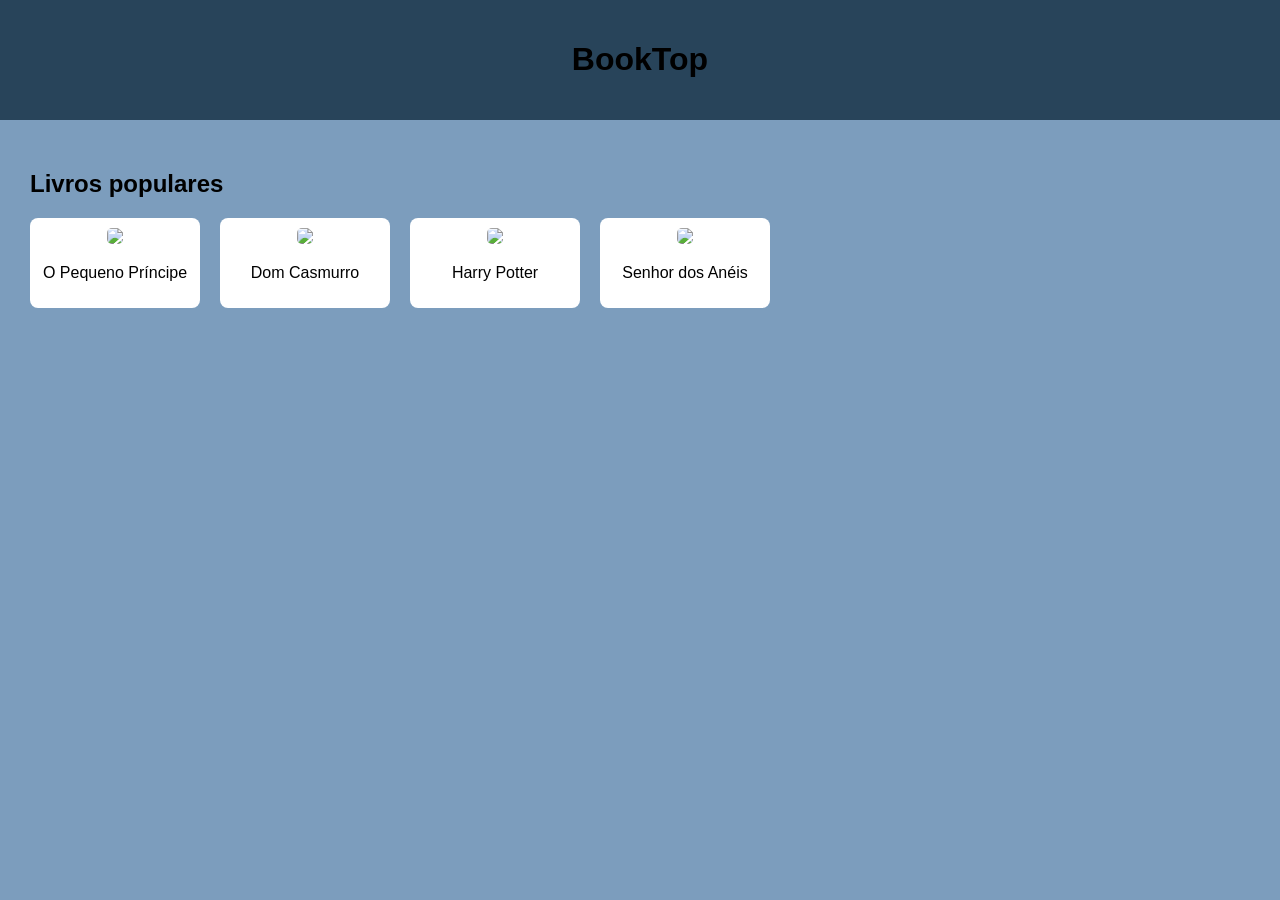
==== booktop/home.html @ 9ef8174e "Add files via upload" ====
<!DOCTYPE html>
<html lang="pt-br">
<head>
<meta charset="UTF-8">
<title>BookTop</title>
<link rel="stylesheet" href="style.css">
</head>

<body>

<header>
<h1>BookTop</h1>
</header>

<div class="container">

<h2>Livros populares</h2>

<div class="livros">

<a href="livro.html" class="card">
<img src="https://covers.openlibrary.org/b/id/10523338-L.jpg">
<p>O Pequeno Príncipe</p>
</a>

<div class="card">
<img src="https://covers.openlibrary.org/b/id/11153261-L.jpg">
<p>Dom Casmurro</p>
</div>

<div class="card">
<img src="https://covers.openlibrary.org/b/id/8225261-L.jpg">
<p>Harry Potter</p>
</div>

<div class="card">
<img src="https://covers.openlibrary.org/b/id/8231856-L.jpg">
<p>Senhor dos Anéis</p>
</div>

</div>

</div>

</body>
</html>
---- booktop/style.css ----
body{
    font-family: Arial;
    margin:0;
    background:#7c9dbd; "cor de fundo"
    }
    
    header{
    background:#28445a; cor da aba de cima
    color:rgb(2, 1, 1);
    padding:20px;
    text-align:center;
    }
    
    .logo{
    color:#131f2b; cor da fonte
    }
    
    .center{
    display:flex;
    justify-content:center;
    align-items:center;
    height:100vh;
    }
    
    .login-box{
    background:white;
    padding:40px;
    border-radius:10px;
    width:300px;
    text-align:center;
    }
    
    input{
    width:100%;
    padding:10px;
    margin:10px 0;
    border-radius:6px;
    border:1px solid #ccc;
    }
    
    .btn{
    background:#5a6897; cor do entrar
    color:white;
    border:none;
    padding:10px 20px;
    border-radius:6px;
    cursor:pointer;
    }

    .container{
    padding:30px;
    }
    
    .livros{
    display:flex;
    gap:20px;
    flex-wrap:wrap;
    }
    
    .card{
    background:white;
    width:150px;
    padding:10px;
    border-radius:8px;
    text-align:center;
    text-decoration:none;
    color:black;
    }
    
    .card img{
    width:100%;
    border-radius:5px;
    }
    
    .livro-detalhe{
    display:flex;
    gap:30px;
    padding:40px;
    }
    
    .livro-detalhe img{
    width:200px;
    }
    
    @font-face{
        font-family: Butterpop;
        src: url("./Butterpop.ttf") format("truetype");
        }
        
        .logo{
        font-family: Butterpop, sans-serif;
        font-size: 60px;
        color: #0b0a0f;
        }
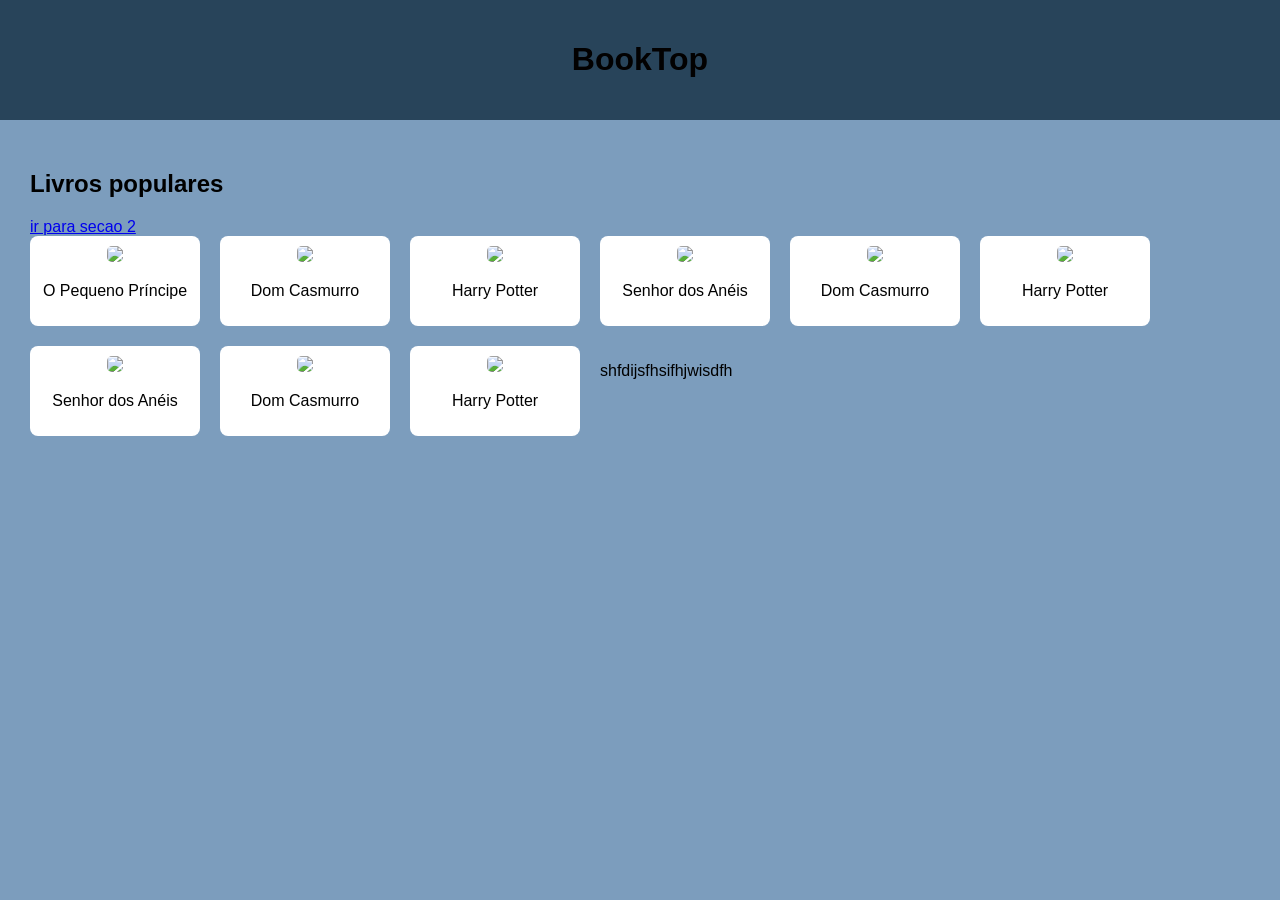
==== commit 7709e7bf: "Add files via upload" ====
--- a/booktop/home.html
+++ b/booktop/home.html
@@ -16,6 +16,9 @@
 <div class="container">
 
 <h2>Livros populares</h2>
+<a href="#secao2">ir para secao 2</a>
+
+
 
 <div class="livros">
 
@@ -38,9 +41,31 @@
 <img src="https://covers.openlibrary.org/b/id/8231856-L.jpg">
 <p>Senhor dos Anéis</p>
 </div>
-
+<div class="card">
+<img src="https://covers.openlibrary.org/b/id/11153261-L.jpg">
+<p>Dom Casmurro</p>
 </div>
 
+<div class="card">
+<img src="https://covers.openlibrary.org/b/id/8225261-L.jpg">
+<p>Harry Potter</p>
+</div>
+
+<div class="card">
+<img src="https://covers.openlibrary.org/b/id/8231856-L.jpg">
+<p>Senhor dos Anéis</p>
+</div>
+<div class="card">
+<img src="https://covers.openlibrary.org/b/id/11153261-L.jpg">
+<p>Dom Casmurro</p>
+</div>
+
+<div class="card">
+<img src="https://covers.openlibrary.org/b/id/8225261-L.jpg">
+<p>Harry Potter</p>
+</div>
+<p id="secao2">shfdijsfhsifhjwisdfh</p>
+</div>
 </div>
 
 </body>
--- a/booktop/style.css
+++ b/booktop/style.css
@@ -1,18 +1,18 @@
 body{
     font-family: Arial;
     margin:0;
-    background:#7c9dbd; "cor de fundo"
+    background:#7c9dbd; /*cor de fundo*/
     }
     
     header{
-    background:#28445a; cor da aba de cima
+    background:#28445a; /*cor da aba de cima*/
     color:rgb(2, 1, 1);
     padding:20px;
     text-align:center;
     }
     
     .logo{
-    color:#131f2b; cor da fonte
+    color:#131f2b; /*cor da fonte*/
     }
     
     .center{
@@ -39,7 +39,7 @@
     }
     
     .btn{
-    background:#5a6897; cor do entrar
+    background:#5a6897; /*cor do entrar*/
     color:white;
     border:none;
     padding:10px 20px;
@@ -91,4 +91,38 @@
         font-family: Butterpop, sans-serif;
         font-size: 60px;
         color: #0b0a0f;
-        }+        }
+    /* ===== PÁGINA INICIAL (HERO) ===== */
+
+.hero {
+height: 100vh;
+background: url('https://images.unsplash.com/photo-1524995997946-a1c2e315a42f') no-repeat center/cover;
+display: flex;
+align-items: center;
+justify-content: center;
+position: relative;
+color: white;
+text-align: center;
+}
+
+.overlay {
+position: absolute;
+width: 100%;
+height: 100%;
+background: rgba(0, 0, 80, 0.6);
+top: 0;
+left: 0;
+pointer-events: none; /* ISSO EVITA BUG */
+}
+
+.hero-content {
+position: relative;
+z-index: 1;
+}
+
+/* melhora o botão pra aparecer */
+.btn {
+display: inline-block;
+text-decoration: none;
+margin-top: 20px;
+}
